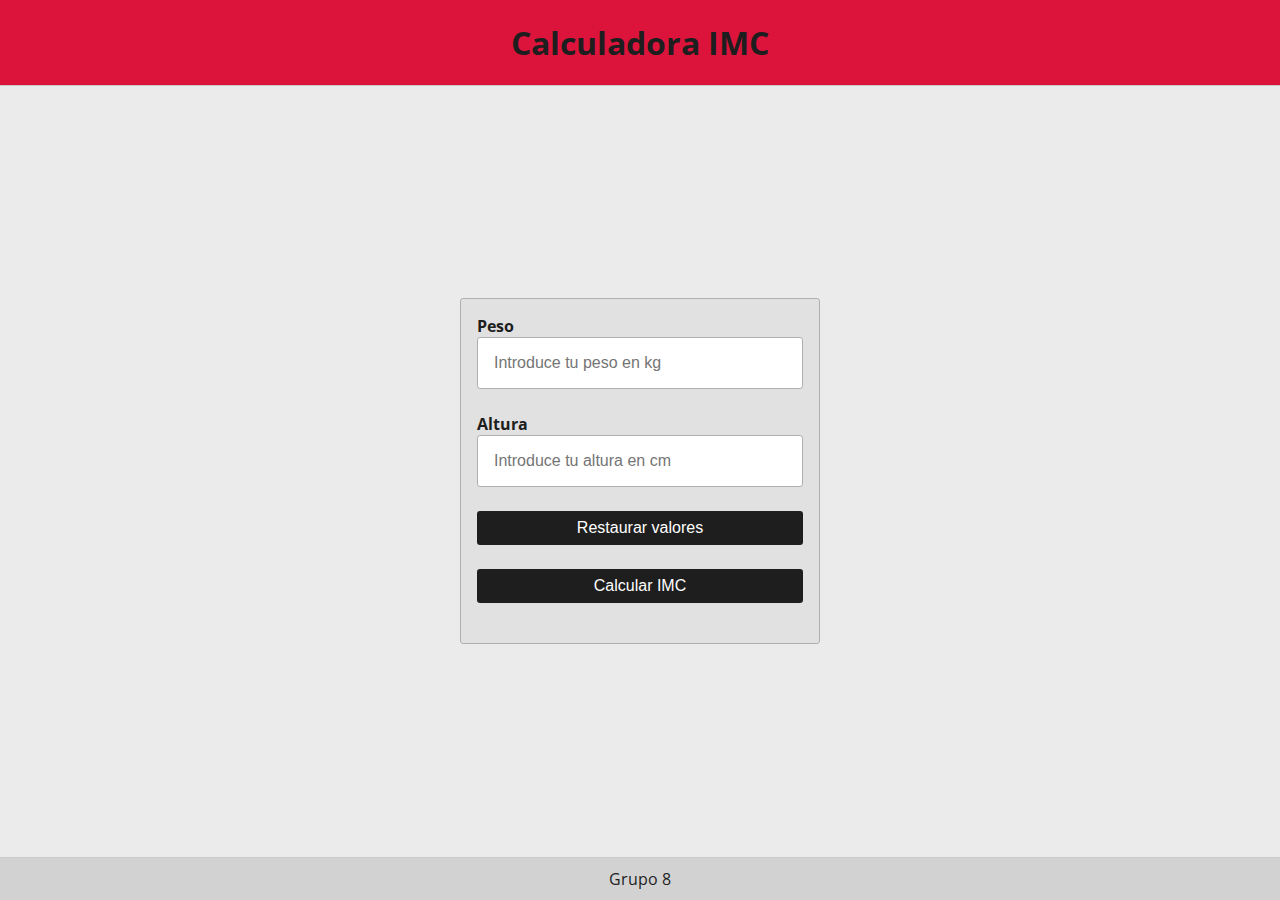
==== calculadora.html @ d5e4401c "agrego wireframe, pagina de inicio y archivo css" ====
<!DOCTYPE html>
<html lang="en">

<head>
    <meta charset="UTF-8">
    <meta http-equiv="X-UA-Compatible" content="IE=edge">
    <meta name="viewport" content="width=device-width, initial-scale=1.0">

    <link rel="stylesheet" href="./css/styles.css">
    <title>
        Grupo 8
    </title>
</head>

<body>

    <header>
        <h1 class="titulo">Calculadora IMC</h1>
    </header>

    <main style="display: flex; align-items: center;">
        <form class="formulario" action="#" method="POST">
            <div>
                <label for="peso">Peso</label>
                <input type="text" min="0" max="1000" placeholder="Introduce tu peso en kg" name="peso" id="peso">
            </div>
            <div>
                <label for="altura">Altura</label>
                <input type="text" min="0" max="1000" placeholder="Introduce tu altura en cm" name="altura" id="altura">
            </div>
            <div>
                <button class="mi-btn" type="reset">Restaurar valores</button>
            </div>
            <div>
                <button class="mi-btn" type="submit">Calcular IMC</button>
            </div>
        </form>
    </main>

    <footer>
        Grupo 8
    </footer>

</body>

</html>
---- css/styles.css ----
@import url('https://fonts.googleapis.com/css2?family=Open+Sans:ital,wght@0,300;0,400;0,600;0,700;0,800;1,300;1,400;1,600;1,700;1,800&display=swap');
@import url('https://fonts.googleapis.com/css2?family=Parisienne&display=swap');
@import url('formulario.css');
@import url('botones.css');
@import url('titulo.css');
@import url('imagenFondo.css');

* {
    margin: 0;
    padding: 0;
    box-sizing: border-box;
}

body {
    font-family: 'Open Sans', sans-serif;
    background-color: rgb(235, 235, 235);
    color: rgb(30, 30, 30);
    height: 100vh;
    display: flex;
    flex-direction: column;
    justify-content: space-between;
}

header {
    height: 10vh;
    font-family: 'Open Sans', sans-serif;
    font-size: 1rem;
    font-weight: normal;
    color: rgb(30, 30, 30);
    background-color: crimson;
    border-bottom: 1px solid rgb(200, 200, 200);
    display: flex;
    justify-content: center;
    align-items: center;
}

main {
    height: 90vh;

}


footer {
    height: 5vh;
    font-family: 'Open Sans', sans-serif;
    font-size: 1rem;
    font-weight: normal;
    color: rgb(30, 30, 30);
    background-color: rgb(210, 210, 210);
    border-top: 1px solid rgb(200, 200, 200);
    display: flex;
    justify-content: center;
    align-items: center;
}
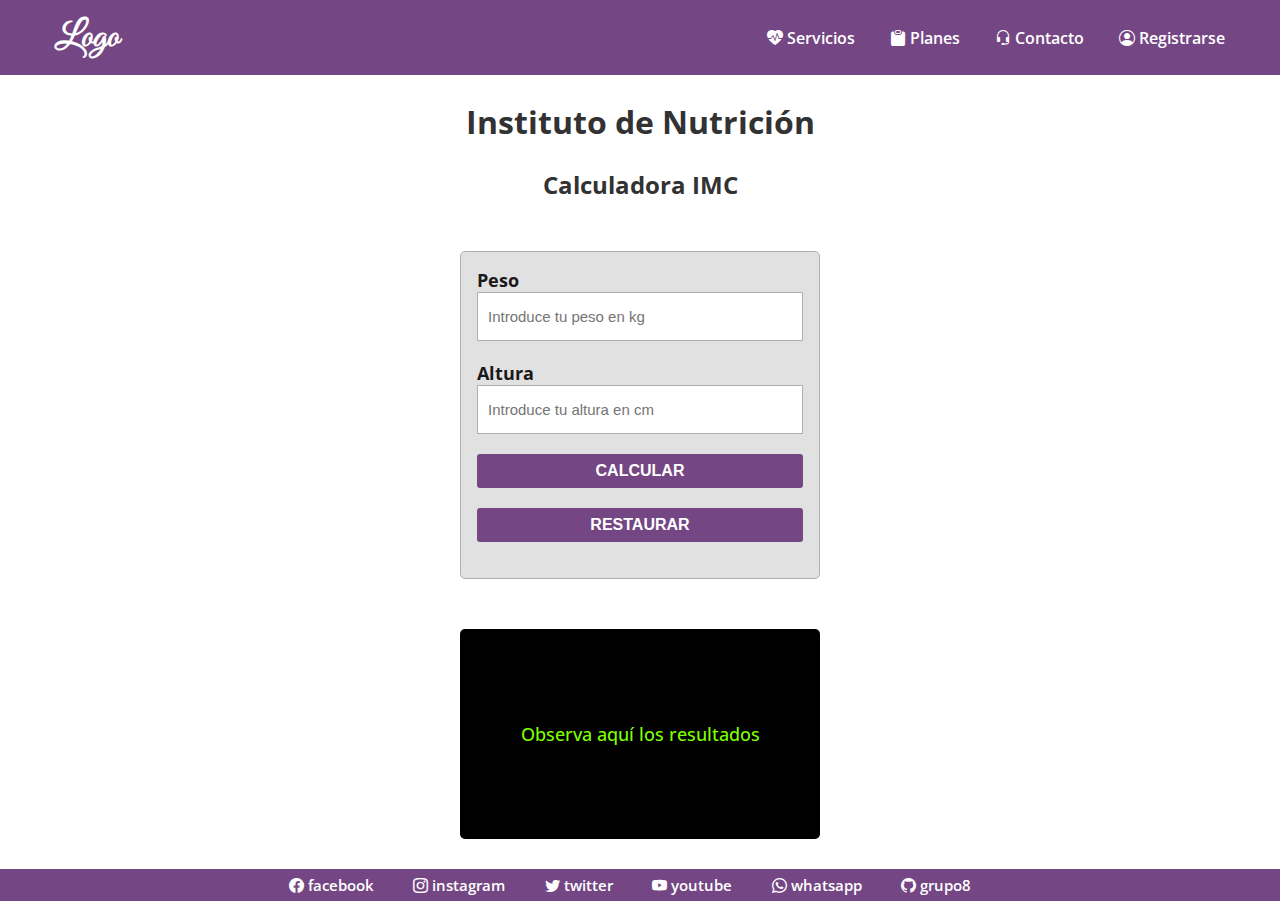
==== commit d6991298: "Modificamos la página de inicio tal como se diseño en el wireframe. Agrego fetch y consumimos la Api" ====
--- a/calculadora.html
+++ b/calculadora.html
@@ -1,45 +1,158 @@
 <!DOCTYPE html>
-<html lang="en">
+<html lang="es">
 
 <head>
+    <!-- meta tags -->
     <meta charset="UTF-8">
     <meta http-equiv="X-UA-Compatible" content="IE=edge">
     <meta name="viewport" content="width=device-width, initial-scale=1.0">
 
+    <!-- bootstrap iconos -->
+    <link rel="stylesheet" href="https://cdn.jsdelivr.net/npm/bootstrap-icons@1.10.3/font/bootstrap-icons.css">
+
+    <!-- estilos -->
     <link rel="stylesheet" href="./css/styles.css">
+
     <title>
-        Grupo 8
+        Instituto de Nutricion
     </title>
 </head>
 
 <body>
 
-    <header>
-        <h1 class="titulo">Calculadora IMC</h1>
+    <header class="encabezado">
+
+        <div class="logo">
+            <li class="menu-item">
+                <a class="menu-link logo-txt" href="./index.html">Logo</a>
+            </li>
+        </div>
+
+        <nav>
+            <ul class="menu-lista">
+
+                <!-- icono -->
+                <li class="menu-item">
+                    <a class="menu-link" href="./servicios.html">
+                        <i class="bi bi-heart-pulse-fill"></i> Servicios
+                    </a>
+                </li>
+
+                <!-- icono -->
+                <li class="menu-item">
+                    <a class="menu-link" href="./planes.html">
+                        <i class="bi bi-clipboard-fill"></i> Planes
+                    </a>
+                </li>
+
+                <li class="menu-item">
+                    <a class="menu-link" href="./contacto.html">
+                        <i class="bi bi-headset"></i> Contacto
+                    </a>
+                </li>
+
+                <!-- icono -->
+                <li class="menu-item">
+                    <a class="menu-link" href="./registrarse.html">
+                        <i class="bi bi-person-circle"></i> Registrarse
+                    </a>
+                </li>
+            </ul>
+        </nav>
     </header>
 
-    <main style="display: flex; align-items: center;">
+    <main class="principal">
+
+        <h1 class="titulo">
+            Instituto de Nutrición
+        </h1>
+        <h2 class="sub-titulo">
+            Calculadora IMC
+        </h2>
+
         <form class="formulario" action="#" method="POST">
             <div>
                 <label for="peso">Peso</label>
-                <input type="text" min="0" max="1000" placeholder="Introduce tu peso en kg" name="peso" id="peso">
+                <input type="text" placeholder="Introduce tu peso en kg" name="peso" id="peso">
             </div>
             <div>
                 <label for="altura">Altura</label>
-                <input type="text" min="0" max="1000" placeholder="Introduce tu altura en cm" name="altura" id="altura">
+                <input type="text" placeholder="Introduce tu altura en cm" name="altura" id="altura">
             </div>
+
             <div>
-                <button class="mi-btn" type="reset">Restaurar valores</button>
+                <button class="mi-btn" type="button" onclick="calcular();">Calcular</button>
             </div>
+
+
             <div>
-                <button class="mi-btn" type="submit">Calcular IMC</button>
+                <button class="mi-btn" type="reset">Restaurar</button>
             </div>
+
         </form>
+
+        <div class="visor">
+            <p class="mensaje" id="mensaje">
+            <p class="resultado" id="resultado">
+                Observa aquí los resultados
+            </p>
+        </div>
+
     </main>
 
-    <footer>
-        Grupo 8
+    <footer class="pie">
+        <nav>
+            <ul class="lista-redes-sociales">
+                <!-- icono -->
+                <li class="redes-item">
+                    <a class="redes-link" href="https://www.facebook.com/" target="_blank">
+                        <i class="bi bi-facebook"></i> facebook
+                    </a>
+                </li>
+
+                <!-- icono -->
+                <li class="redes-item">
+                    <a class="redes-link" href="https://www.instagram.com/" target="_blank">
+                        <i class="bi bi-instagram"></i> instagram
+                    </a>
+                </li>
+
+                <!-- icono -->
+                <li class="redes-item">
+                    <a class="redes-link" href="https://twitter.com/" target="_blank">
+                        <i class="bi bi-twitter"></i> twitter
+                    </a>
+                </li>
+
+                <!-- icono -->
+                <li class="redes-item">
+                    <a class="redes-link" href="https://www.youtube.com/" target="_blank">
+                        <i class="bi bi-youtube"></i> youtube
+                    </a>
+                </li>
+
+                <!-- icono -->
+                <li class="redes-item">
+                    <a class="redes-link" href="https://web.whatsapp.com/" target="_blank">
+                        <i class="bi bi-whatsapp"></i> whatsapp
+                    </a>
+                </li>
+
+                <!-- icono -->
+                <li class="redes-item">
+                    <a class="redes-link" href="https://github.com/grupo-8-192/" target="_blank">
+                        <i class="bi bi-github"></i> grupo8
+                    </a>
+                </li>
+            </ul>
+        </nav>
+
     </footer>
+
+    <!-- js -->
+    <script src="./js/script.js"></script>
+    <script src="./js/geodef.js"></script>
+    <script src="./js/usuario-registrado.js"></script>
 
 </body>
 
--- a/css/styles.css
+++ b/css/styles.css
@@ -1,54 +1,11 @@
-@import url('https://fonts.googleapis.com/css2?family=Open+Sans:ital,wght@0,300;0,400;0,600;0,700;0,800;1,300;1,400;1,600;1,700;1,800&display=swap');
-@import url('https://fonts.googleapis.com/css2?family=Parisienne&display=swap');
+@import url('fuentes.css');
+@import url('generales.css');
+@import url('body.css');
+@import url('encabezado.css');
+@import url('pie.css');
 @import url('formulario.css');
+@import url('titulo.css');
 @import url('botones.css');
-@import url('titulo.css');
-@import url('imagenFondo.css');
-
-* {
-    margin: 0;
-    padding: 0;
-    box-sizing: border-box;
-}
-
-body {
-    font-family: 'Open Sans', sans-serif;
-    background-color: rgb(235, 235, 235);
-    color: rgb(30, 30, 30);
-    height: 100vh;
-    display: flex;
-    flex-direction: column;
-    justify-content: space-between;
-}
-
-header {
-    height: 10vh;
-    font-family: 'Open Sans', sans-serif;
-    font-size: 1rem;
-    font-weight: normal;
-    color: rgb(30, 30, 30);
-    background-color: crimson;
-    border-bottom: 1px solid rgb(200, 200, 200);
-    display: flex;
-    justify-content: center;
-    align-items: center;
-}
-
-main {
-    height: 90vh;
-
-}
-
-
-footer {
-    height: 5vh;
-    font-family: 'Open Sans', sans-serif;
-    font-size: 1rem;
-    font-weight: normal;
-    color: rgb(30, 30, 30);
-    background-color: rgb(210, 210, 210);
-    border-top: 1px solid rgb(200, 200, 200);
-    display: flex;
-    justify-content: center;
-    align-items: center;
-}+@import url('visor.css');
+@import url('imagen-fondo.css');
+@import url('contenedor-flexible.css');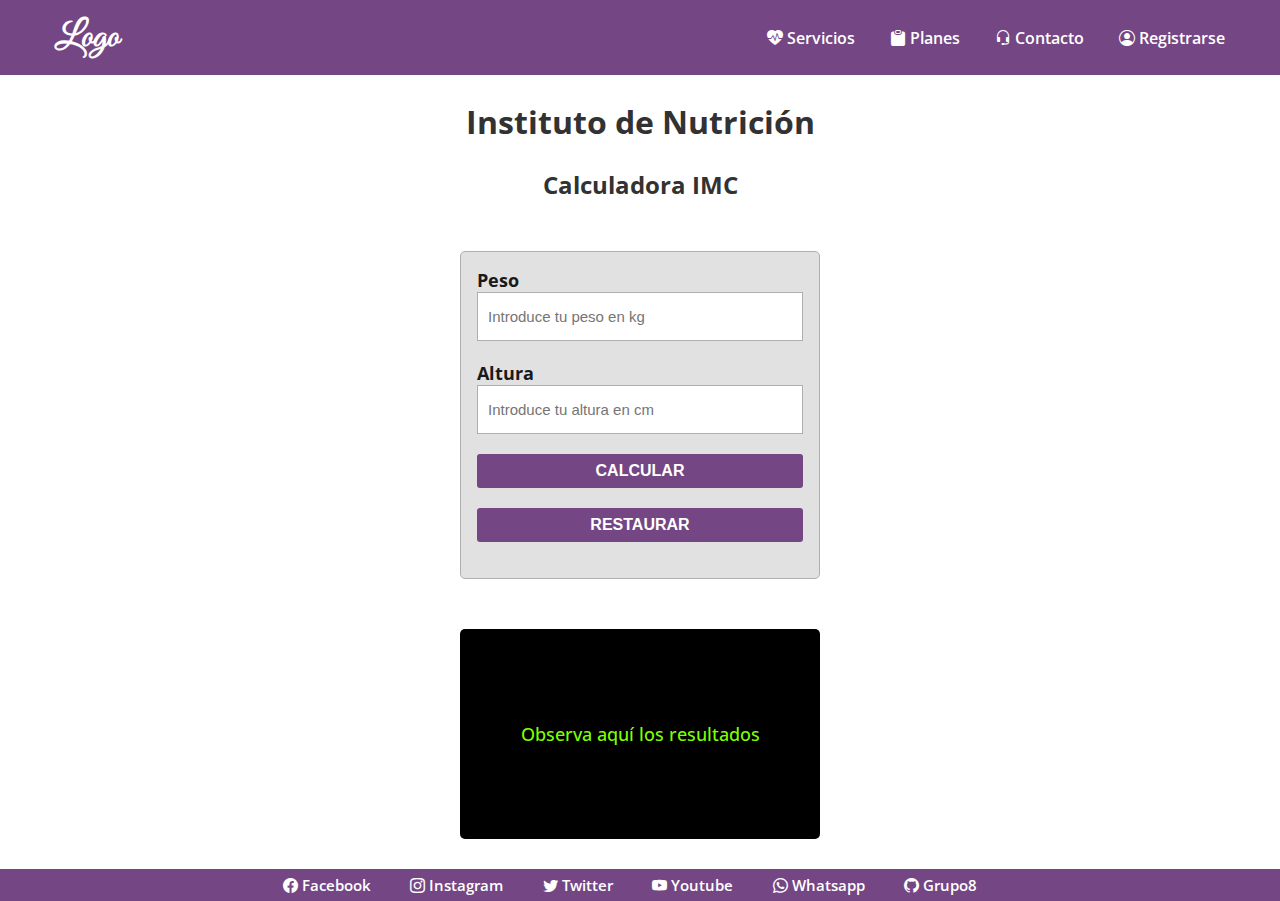
==== commit 77654f59: "Correccion de estilos" ====
--- a/calculadora.html
+++ b/calculadora.html
@@ -106,42 +106,42 @@
                 <!-- icono -->
                 <li class="redes-item">
                     <a class="redes-link" href="https://www.facebook.com/" target="_blank">
-                        <i class="bi bi-facebook"></i> facebook
+                        <i class="bi bi-facebook"></i> Facebook
                     </a>
                 </li>
 
                 <!-- icono -->
                 <li class="redes-item">
                     <a class="redes-link" href="https://www.instagram.com/" target="_blank">
-                        <i class="bi bi-instagram"></i> instagram
+                        <i class="bi bi-instagram"></i> Instagram
                     </a>
                 </li>
 
                 <!-- icono -->
                 <li class="redes-item">
                     <a class="redes-link" href="https://twitter.com/" target="_blank">
-                        <i class="bi bi-twitter"></i> twitter
+                        <i class="bi bi-twitter"></i> Twitter
                     </a>
                 </li>
 
                 <!-- icono -->
                 <li class="redes-item">
                     <a class="redes-link" href="https://www.youtube.com/" target="_blank">
-                        <i class="bi bi-youtube"></i> youtube
+                        <i class="bi bi-youtube"></i> Youtube
                     </a>
                 </li>
 
                 <!-- icono -->
                 <li class="redes-item">
                     <a class="redes-link" href="https://web.whatsapp.com/" target="_blank">
-                        <i class="bi bi-whatsapp"></i> whatsapp
+                        <i class="bi bi-whatsapp"></i> Whatsapp
                     </a>
                 </li>
 
                 <!-- icono -->
                 <li class="redes-item">
                     <a class="redes-link" href="https://github.com/grupo-8-192/" target="_blank">
-                        <i class="bi bi-github"></i> grupo8
+                        <i class="bi bi-github"></i> Grupo8
                     </a>
                 </li>
             </ul>
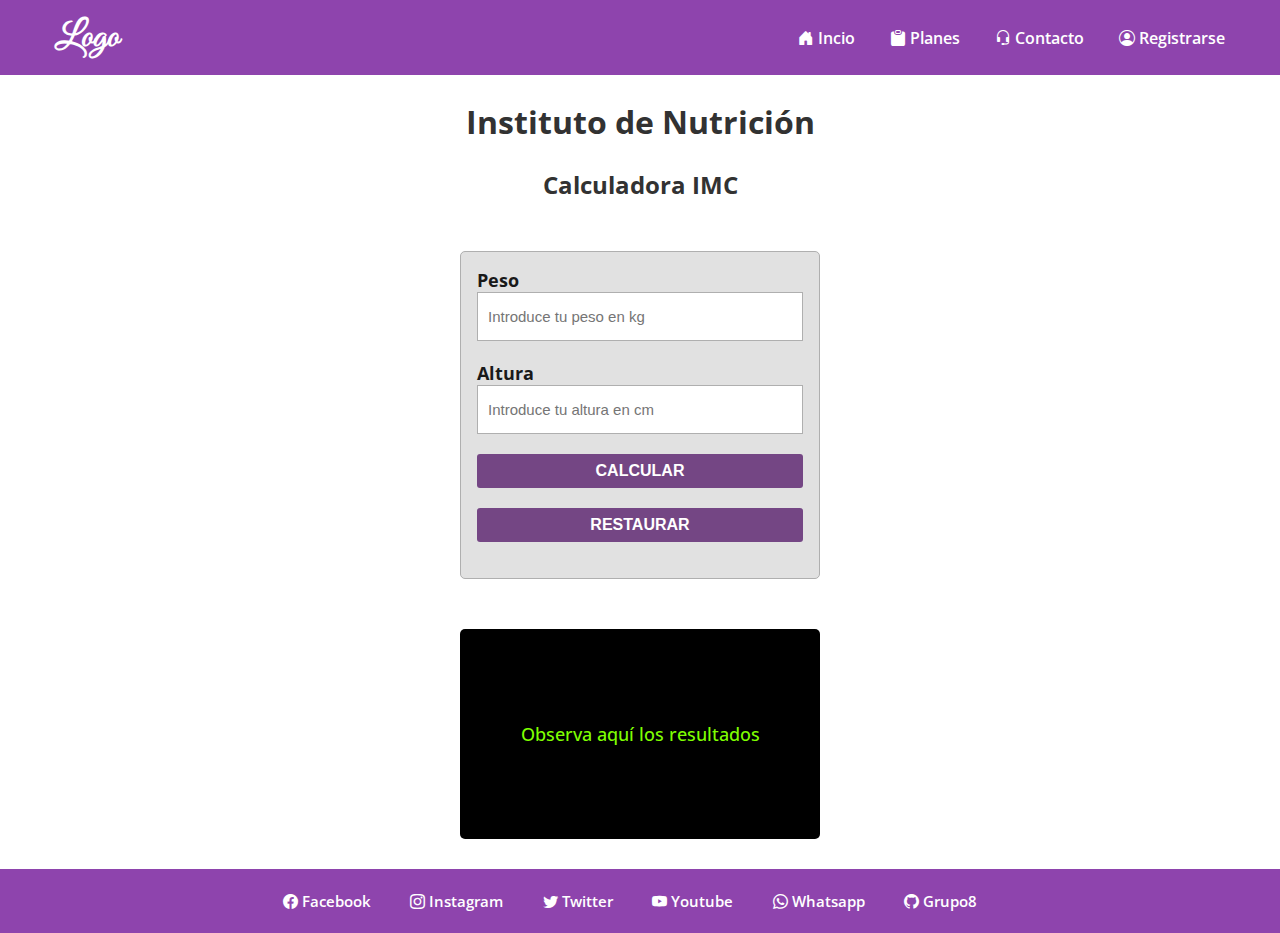
==== commit e1ccb1d7: "Agregamos los últimos cambios en los estilos" ====
--- a/calculadora.html
+++ b/calculadora.html
@@ -28,13 +28,14 @@
             </li>
         </div>
 
+        <!-- Nav -->
         <nav>
             <ul class="menu-lista">
 
                 <!-- icono -->
                 <li class="menu-item">
-                    <a class="menu-link" href="./servicios.html">
-                        <i class="bi bi-heart-pulse-fill"></i> Servicios
+                    <a class="menu-link" href="./index.html">
+                        <i class="bi bi-house-door-fill"></i> Incio
                     </a>
                 </li>
 
@@ -59,6 +60,8 @@
                 </li>
             </ul>
         </nav>
+        <!-- Nav -->
+
     </header>
 
     <main class="principal">
@@ -100,6 +103,7 @@
 
     </main>
 
+    <!-- footer -->
     <footer class="pie">
         <nav>
             <ul class="lista-redes-sociales">
@@ -148,6 +152,7 @@
         </nav>
 
     </footer>
+    <!-- footer -->
 
     <!-- js -->
     <script src="./js/script.js"></script>
